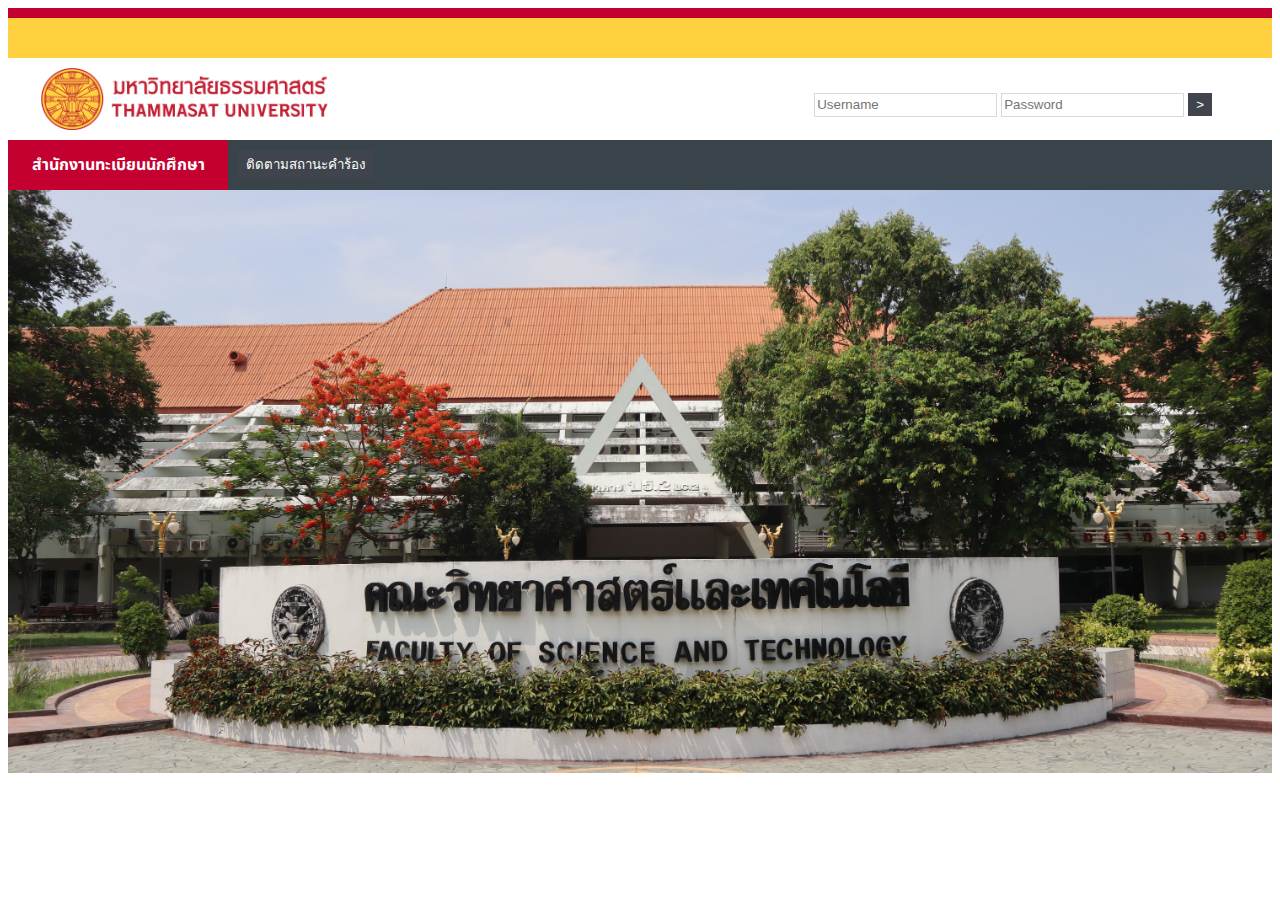
==== project/target/classes/static/index.html @ 86affd73 "Add files via upload" ====
<!DOCTYPE html>
<html lang="en">
<head>
    <meta charset="UTF-8">
    <title>login</title>
    <link rel="stylesheet" type="text/css" href="style.css">

    <link rel="preconnect" href="https://fonts.googleapis.com">
    <link rel="preconnect" href="https://fonts.gstatic.com" crossorigin>
    <link href="https://fonts.googleapis.com/css2?family=Noto+Sans+Thai:wght@300&display=swap" rel="stylesheet">

</head>


<div class="red-border" >
</div>
<div class="yellow-border" >
</div>

<div class="container">
    <div class="white-textbox">
    <img src="logo.png" alt = "logo.png" width="332" height="72">
    </div>
<div class="w2-textbox" >
    <div class="right" ><br>
        <form onsubmit="login(); return false;">
            <input type="text" maxlength="10" id="ID" name="ID" placeholder="Username">
            <input type="password" maxlength="13" id="password" name="password" placeholder="Password">
            <button type="submit">></button>
        </form>
</div>
</div>
</div>


<div class="container">
    <div class="red-textbox">
        <h4>สำนักงานทะเบียนนักศึกษา</h4>
    </div>

    <div class="grey-textbox">
        <button>ติดตามสถานะคำร้อง</button>
    </div>
    </div>
    </div>

    <img class="img-web" src="web.jpg" alt="web.jpg" width="1457" height="600">
<script>
    function login() {
    console.log('Login function called');
    var username = document.getElementById("ID").value;
    var password = document.getElementById("password").value;

    var requestData = {
        UserName: username,
        PassWord: password
    };

    fetch('https://restapi.tu.ac.th/api/v1/auth/Ad/verify', {
        method: 'POST',
        headers: {
            'Content-Type': 'application/json',
            'Application-Key': 'TUf3c29571c5346b85b65f136627d1fa89ca10853b1418e9a91845f3238c5a65fda045b29ea41cfd478d3f53426f4c44a0'
        },
        body: JSON.stringify(requestData)
    })
    .then(response => response.json())
    .then(data => {
        console.log(data);  // Handle the response data
        if(data["message"]=="Success"){
            window.location.href = "dashboard.html?name=" + encodeURIComponent(data["displayname_en"]); }
    })
    .catch(error => {
        console.error('Error:', error);
    });
}

</script>
</body>
</html>
---- project/target/classes/static/style.css ----
body {
        /*text-align: center;*/
        font-family: 'Noto Sans Thai', sans-serif;
    }

/* ขอบสีแดง */
    .red-border {
        width: 100%;
        border: 5px solid #c3002f;
        box-sizing: border-box;
    }

/* ขอบสีเหลือง */
    .yellow-border {
        width: 100%;
        border: 20px solid #ffd13f;
        box-sizing: border-box;
    }

    .container{
        display: flex;
    }

    .red-textbox{
        display: flex;
        align-items: center;
        justify-content: center;
        background-color: #c3002f;
        color:white;
        padding: 10px;
        width: 200px;
        height: 30px;
        text-align: center;
    }
    .grey-textbox{
        flex: 1;
        padding: 10px;
        background-color: #384449;
        padding: 10px;
        width: 100%;
        height: 30px;

    }

    .w2-textbox{
            flex: 1;
            padding: 10px;
            background-color: #FFFFFF;
            padding: 10px;
            width: 500px;
            height: 62px;

        }

    .white-textbox{
            display: flex;
            align-items: center;
            justify-content: center;
            background-color: #FFFFFF;
            color:white;
            padding: 10px;
            width: 332px;
            height: 62px;
            text-align: center;
        }

    .right {
              text-align: right;
              align-items: center;
              align-items: center;
              font-family: 'Noto Sans Thai', sans-serif;
              margin-right: 50px;

          }

    #ID {
            height: 20px;
            border: 1px solid #D9D9D9;

        }

    #password {
            height: 20px;
            border: 1px solid #D9D9D9;
         }

    button {
        /* Add your styling properties here */
        background-color: #40444c; /* Green background color */
        color: solid #c3002f; /* White text color */
        padding: 4px 8px; /* Padding for the button */
        border: none; /* No border */
        cursor: pointer; /* Cursor on hover */
        color:white;
      }

    img {
        max-height: 100%;
        width: auto; 
      }

    .img-web {
        max-width: 1920px;
    width: 100%;
    height: auto;
    aspect-ratio: attr(width) / attr(height);
      }
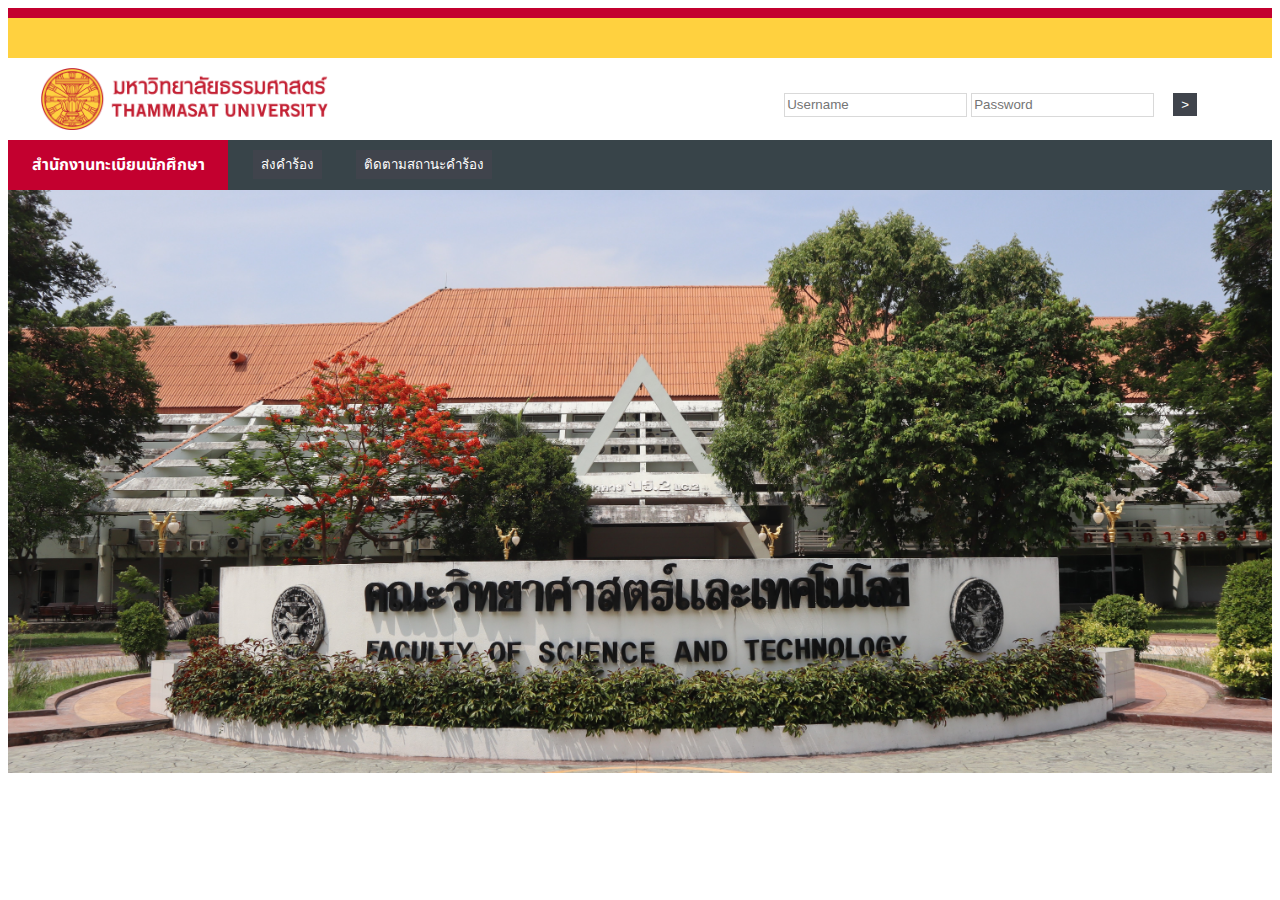
==== commit 68bae577: "request tab" ====
--- a/project/target/classes/static/index.html
+++ b/project/target/classes/static/index.html
@@ -39,6 +39,7 @@
     </div>
 
     <div class="grey-textbox">
+        <button>ส่งคำร้อง</button>
         <button>ติดตามสถานะคำร้อง</button>
     </div>
     </div>
@@ -50,6 +51,10 @@
     console.log('Login function called');
     var username = document.getElementById("ID").value;
     var password = document.getElementById("password").value;
+
+    if(username=="0000000000" && password=="0000000000"){
+            window.location.href = "dashboard.html?name=" + encodeURIComponent("teacher"); }
+ 
 
     var requestData = {
         UserName: username,
@@ -69,6 +74,10 @@
         console.log(data);  // Handle the response data
         if(data["message"]=="Success"){
             window.location.href = "dashboard.html?name=" + encodeURIComponent(data["displayname_en"]); }
+            else {
+                    // Display a popup for invalid username or password
+                    alert("Invalid username or password. Please try again.");
+                }
     })
     .catch(error => {
         console.error('Error:', error);
--- a/project/target/classes/static/style.css
+++ b/project/target/classes/static/style.css
@@ -92,6 +92,8 @@
         border: none; /* No border */
         cursor: pointer; /* Cursor on hover */
         color:white;
+        margin-left: 15px;
+        margin-right: 15px;
       }
 
     img {
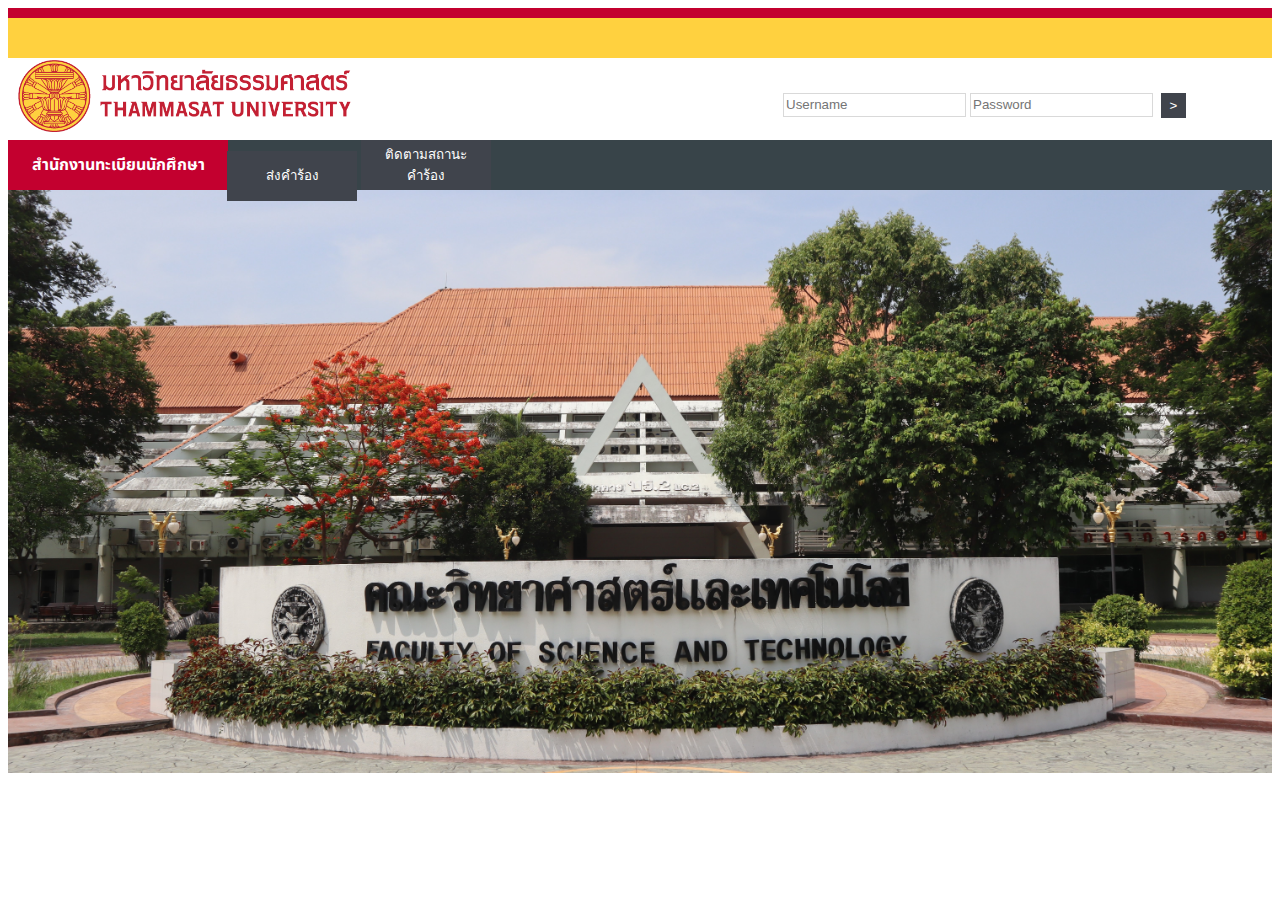
==== commit cecd2118: "request and trackstatus" ====
--- a/project/target/classes/static/index.html
+++ b/project/target/classes/static/index.html
@@ -19,14 +19,14 @@
 
 <div class="container">
     <div class="white-textbox">
-    <img src="logo.png" alt = "logo.png" width="332" height="72">
+    <a href=""><img src="resouce/logo.png" alt = "logo.png" width="332" height="72"></a>
     </div>
 <div class="w2-textbox" >
     <div class="right" ><br>
         <form onsubmit="login(); return false;">
             <input type="text" maxlength="10" id="ID" name="ID" placeholder="Username">
             <input type="password" maxlength="13" id="password" name="password" placeholder="Password">
-            <button type="submit">></button>
+            <button type="submit" id="submit">></button>
         </form>
 </div>
 </div>
@@ -45,7 +45,7 @@
     </div>
     </div>
 
-    <img class="img-web" src="web.jpg" alt="web.jpg" width="1457" height="600">
+    <img class="img-web" src="resouce/web.jpg" alt="web.jpg" width="1457" height="600">
 <script>
     function login() {
     console.log('Login function called');
--- a/project/target/classes/static/style.css
+++ b/project/target/classes/static/style.css
@@ -83,8 +83,22 @@
             height: 20px;
             border: 1px solid #D9D9D9;
          }
+    button{
+            /* Add your styling properties here */
+        background-color: #40444c; /* Green background color */
+        color: white; /* White text color */
+        padding: 4px 8px; /* Padding for the button */
+        border: none; /* No border */
+        cursor: pointer; /* Cursor on hover */
+        height: 50px;
+        position: relative; /* Enable positioning */
+        top: -10px; /* Move the button up by 20px */
+        left: -11px;
+        width: 130px;
+        
+    }
 
-    button {
+    #submit {
         /* Add your styling properties here */
         background-color: #40444c; /* Green background color */
         color: solid #c3002f; /* White text color */
@@ -94,6 +108,9 @@
         color:white;
         margin-left: 15px;
         margin-right: 15px;
+        width: 25px;
+        height: 25px;
+        top: 1px;
       }
 
     img {
@@ -109,3 +126,5 @@
       }
 
 
+
+
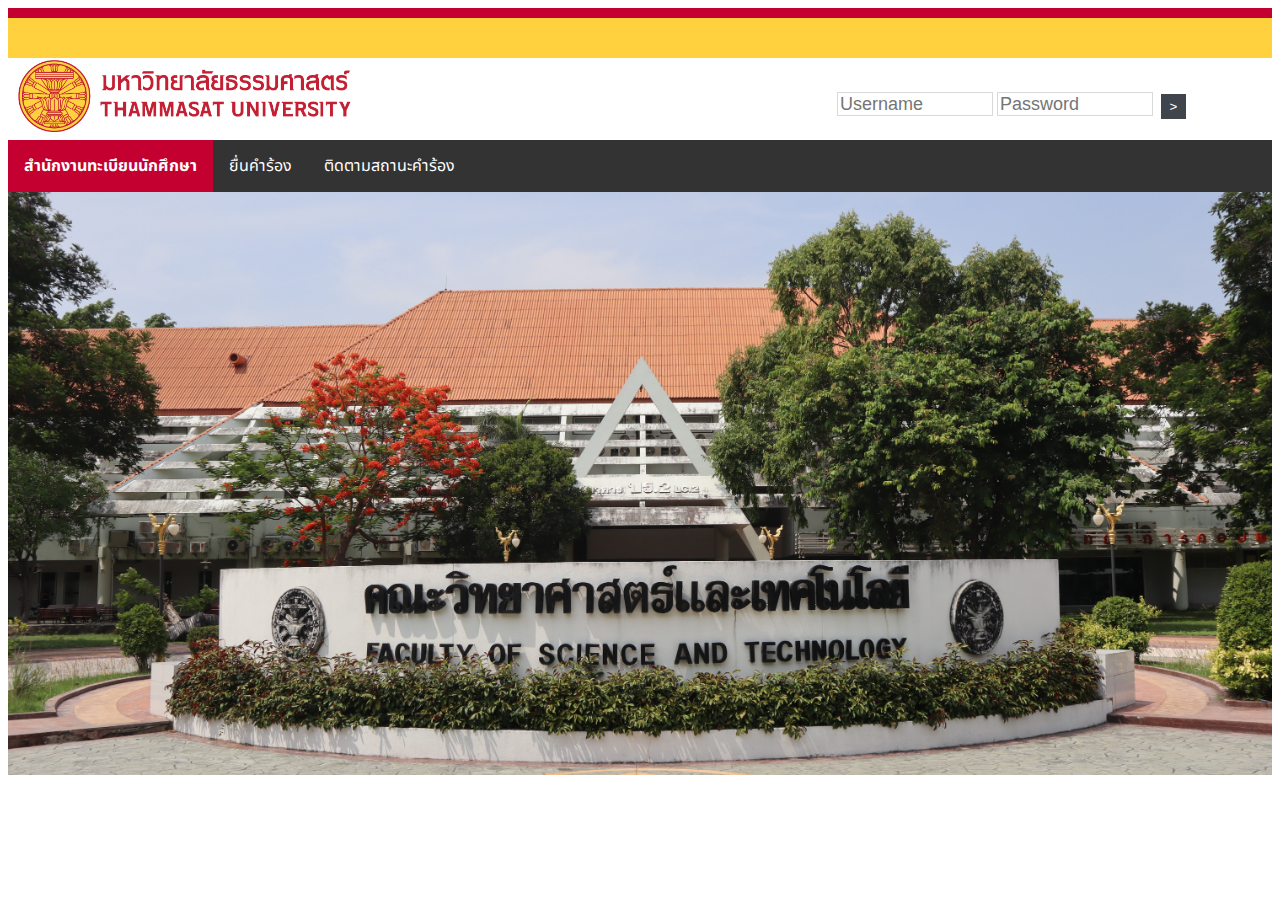
==== commit 91361cdf: "editForIyyha" ====
--- a/project/target/classes/static/index.html
+++ b/project/target/classes/static/index.html
@@ -4,6 +4,7 @@
     <meta charset="UTF-8">
     <title>login</title>
     <link rel="stylesheet" type="text/css" href="style.css">
+    <link rel="icon" type="image/x-icon" href="picture/favicon.png">
 
     <link rel="preconnect" href="https://fonts.googleapis.com">
     <link rel="preconnect" href="https://fonts.gstatic.com" crossorigin>
@@ -19,7 +20,7 @@
 
 <div class="container">
     <div class="white-textbox">
-    <a href=""><img src="resouce/logo.png" alt = "logo.png" width="332" height="72"></a>
+    <a href=""><img src="picture/logo.png" alt = "logo.png" width="332" height="72"></a>
     </div>
 <div class="w2-textbox" >
     <div class="right" ><br>
@@ -34,18 +35,25 @@
 
 
 <div class="container">
-    <div class="red-textbox">
-        <h4>สำนักงานทะเบียนนักศึกษา</h4>
-    </div>
+    <ul>
+        <li><a onclick="toDashBoard()" id="ok"><b>สำนักงานทะเบียนนักศึกษา</b></a></li>
+        <li class="dropdown">
+            <a href="javascript:void(0)" class="dropbtn" id="request">ยื่นคำร้อง</a>
+            <div class="dropdown-content">
+                <a onclick="toRequest()">คำร้องเพิ่ม-ถอน</a>
+                <a href="#">xxx</a>
+                <a href="#">xxx</a>
+                <a href="#">xxx</a>
+            </div>
+        </li>
+        <li><a  onclick="toTrackStatus()">ติดตามสถานะคำร้อง</a></li>
 
-    <div class="grey-textbox">
-        <button>ส่งคำร้อง</button>
-        <button>ติดตามสถานะคำร้อง</button>
-    </div>
+    </ul>
+    
     </div>
     </div>
 
-    <img class="img-web" src="resouce/web.jpg" alt="web.jpg" width="1457" height="600">
+    <img class="img-web" src="picture/web.jpg" alt="web.jpg" width="1457" height="600">
 <script>
     function login() {
     console.log('Login function called');
@@ -53,7 +61,9 @@
     var password = document.getElementById("password").value;
 
     if(username=="0000000000" && password=="0000000000"){
-            window.location.href = "dashboard.html?name=" + encodeURIComponent("teacher"); }
+            window.location.href = "teacher.html?name=" + encodeURIComponent("teacher1"); }
+    else if(username=="1111111111" && password=="1111111111"){
+            window.location.href = "teacher.html?name=" + encodeURIComponent("teacher2"); }
  
 
     var requestData = {
--- a/project/target/classes/static/style.css
+++ b/project/target/classes/static/style.css
@@ -125,6 +125,77 @@
     aspect-ratio: attr(width) / attr(height);
       }
 
-
-
-
+      ul {
+        list-style-type: none;
+        margin: 0;
+        padding: 0;
+        overflow: hidden;
+        background-color: #333;
+        width: 1500px;
+    }
+
+    li {
+        float: left;
+    
+    }
+
+    li a,
+    .dropbtn {
+        display: inline-block;
+        color: white;
+        text-align: center;
+        padding: 14px 16px;
+        text-decoration: none;
+    }
+
+    li a:hover,
+    .dropdown:hover .dropbtn {
+        background-color: #c3002f;
+    }
+
+    li.dropdown {
+        display: inline-block;
+    }
+
+    .dropdown-content {
+        display: none;
+        position: absolute;
+        background-color: #f9f9f9;
+        min-width: 160px;
+        box-shadow: 0px 8px 16px 0px rgba(0, 0, 0, 0.2);
+        z-index: 1;
+    }
+
+    .dropdown-content a {
+        color: black;
+        padding: 12px 16px;
+        text-decoration: none;
+        display: block;
+        text-align: left;
+    }
+
+    .dropdown-content a:hover {
+        background-color: #f1f1f1;
+    }
+
+    .dropdown:hover .dropdown-content {
+        display: block;
+    }
+
+    a{
+        cursor: pointer;
+    }
+
+    #ok{
+        background-color: #c3002f;
+    }
+
+ input{
+    font-size: 18px;
+    width: 150px;
+ }
+
+
+
+
+
